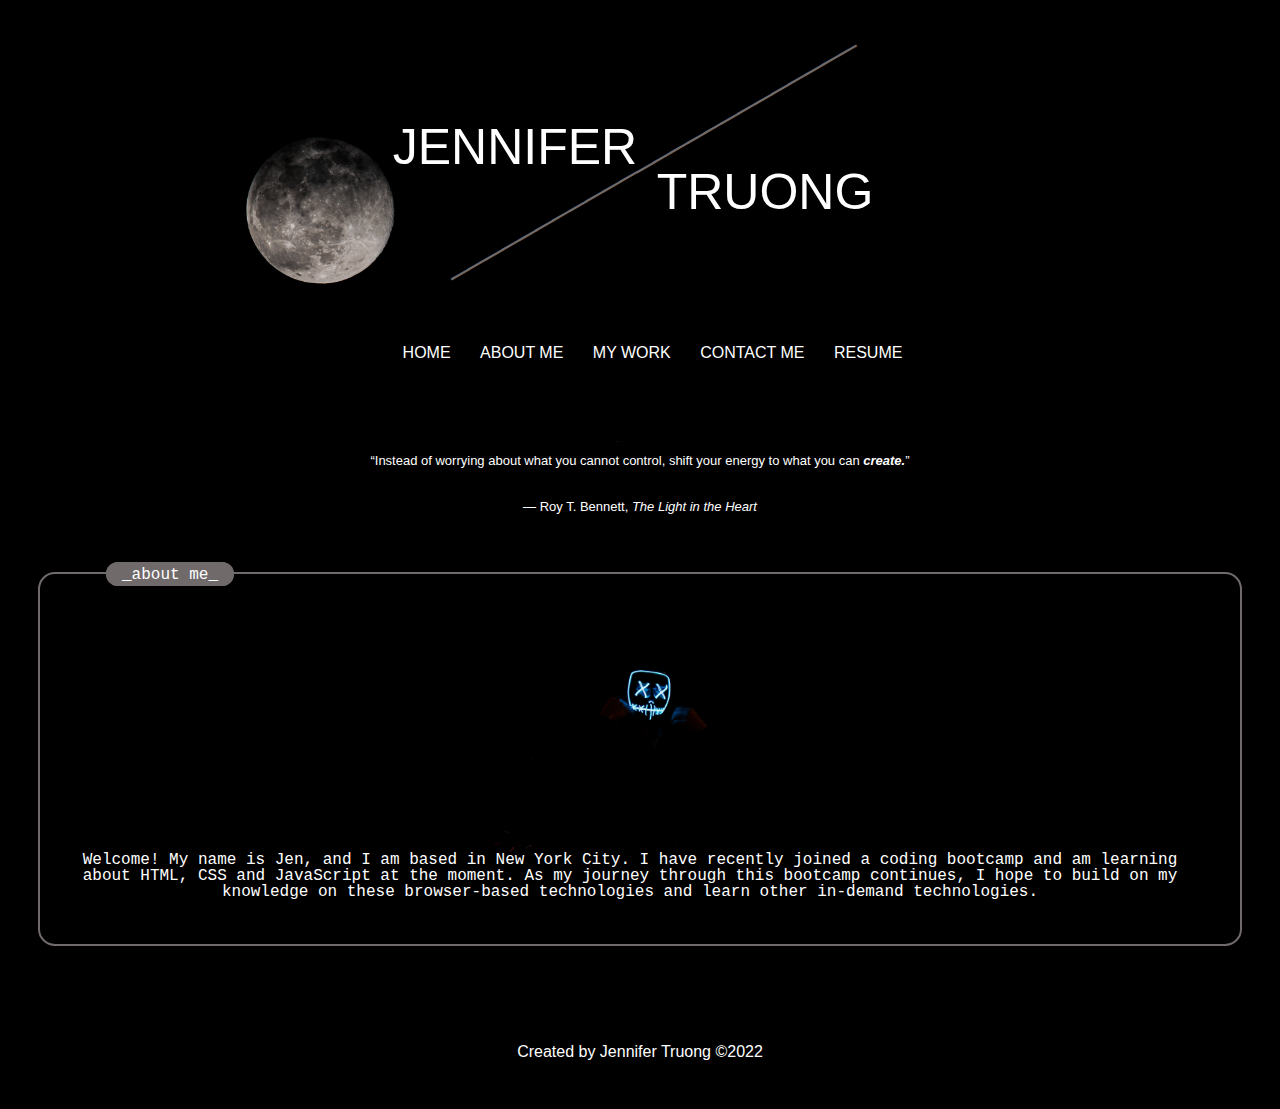
==== about-me.html @ 6c5dba23 "added additional html files for each section; about me, my work, and contact me. as well as their co" ====
<!DOCTYPE html>
<html lang="en">

<head>
    <meta charset="UTF-8">
    <meta http-equiv="X-UA-Compatible" content="IE=edge">
    <meta name="viewport" content="width=device-width, initial-scale=1.0">
    <title>Jennifer Truong's Portfolio</title>
    <link
      rel="stylesheet"
      href="https://stackpath.bootstrapcdn.com/bootstrap/4.3.1/css/bootstrap.min.css"
    />
    <link rel="stylesheet" href="assets/css/reset.css">
    <link rel="stylesheet" href="assets/css/style.css">
</head>

<body>
    <!-- Header for the Web Page -->
    <header>
        <h1> 
            <div class="jennifer">JENNIFER</div>
            <div class="line"> ________________________</div>
            <div class="truong">TRUONG</div>
        </h1>
        <img src="./assets/images/header-pexels-brett-sayles-4031043.jpg" class="header-image"/>
        
        <!-- Navigation and its Links on the Header -->
        <nav> 
            <ul>
                <ul>
                    <li>
                        <a href="index.html">HOME</a>
                    </li>
                    <li>
                        <a href="about-me.html">ABOUT ME</a>
                    </li>
                    <li>
                        <a href="my-work.html">MY WORK</a>
                    </li>
                    <li>
                        <a href="contact-me.html">CONTACT ME</a>
                    </li>
                    <li>
                        <a href="https://drive.google.com/file/d/1Eq9hEHn1jrcl_vEFw4kz8tH2KKz4wyNw/view?usp=sharing">RESUME</a> <!-- Place Holder -->
                    </li>
                </ul>
            </ul>
        </nav>

        <!-- Page Quote -->
        <figure class= "quote">
            <blockquote>
                “Instead of worrying about what you cannot control, shift your energy to what you can <strong><em>create.</em></strong>”
            </blockquote>
            <figcaption>
                &mdash; Roy T. Bennett, <cite> The Light in the Heart </cite>
            </figcaption>
        </figure>
    </header>

    <main>
        <!-- Content for Portfolio -->
        <section class="content">
            <!-- About Me -->
            <article class="full-content" id="about">
                <h2 class="content-header"> _about me_ </h2>

                <!-- Place holder for avatar - will update later? -->
                <img src="assets/images/about-me-pexels-sebastiaan-stam-1304642.jpg" class="avatar" />

                <!-- Add more content as this class continues. -->
                <p>
                    Welcome! My name is Jen, and I am based in New York City. I have recently joined a coding bootcamp and am learning about HTML, CSS and JavaScript at the moment. 
                    As my journey through this bootcamp continues, I hope to build on my knowledge on these browser-based technologies and learn other in-demand technologies. 
                </p>
            </article>
        </section>
    </main>
    
    <!-- Footer for the page -->
    <footer>
        <h4>Created by Jennifer Truong <a<span>&copy;</span>2022 </h4>
    </footer>
</body>
</html>
---- assets/css/style.css ----
/* Setting up Variable colors */
:root {
    --dark: black;
    --lighter: rgb(112, 106, 106);
    --bright: white;
}

/* What the background color, font color, and font type is for the Website */
body {
    background-color: var(--dark);
    color: var(--bright);
    font-family: Georgia, 'Times New Roman', Times, serif;
}

header {
    padding-top: 10px;
    font-family: 'Trebuchet MS', 'Lucida Sans Unicode', 'Lucida Grande', 'Lucida Sans', Arial, sans-serif;
    text-align: center;
    border: 8px solid var(--dark);
    border-radius: 10px;
}

/* Making the image sit behind the text */
.header-image {
    width: 500px;
    max-height: auto;
    position: relative;
    display: inline-flex;
    margin: 0 500px 0 0;
    z-index: 1;
}


/* The header sits on top of the image and positioning it so they are not parallel. */
header h1 .jennifer {
    position: absolute;
    z-index: 999;
    margin: 0 auto;
    left: 0;
    right: 250px;
    top: 13%;
    font-size: 50px;
}

header h1 .truong {
    position: absolute;
    z-index: 999;
    margin: 0 auto;
    left: 250px;
    right: 0;
    top: 18%;
    font-size: 50px;
}

/* Making the line look like it is going through in between first and last name */
header h1 .line {
    transform: rotate(-30deg);
    position: absolute;
    z-index: 999;
    margin: 0 auto;
    left: 10px;
    right: 0;
    top: 14%;
    font-size: 35px;
    color: var(--lighter);
    font-family: Impact, Haettenschweiler, 'Arial Narrow Bold', sans-serif;
}

/* The navigation bar also sits on top of the image. */
header nav {
    padding-top: 30px;
    float: center;
    position: absolute;
    z-index: 999;
    margin: 0 auto;
    left: 0;
    right: 0;
    top: 35%;
}

header nav ul {
    list-style-type: none;
}

header nav ul li {
    display: inline-block;
    margin-left: 25px;
    text-decoration: none;
    color: var(--bright);
}

/* Getting rid of the underline and color change for the link. As well as adding a background to it when
someone hovers over it */
a:link {
    text-decoration: none;
    color: var(--bright);
}

a:visited {
    text-decoration: none;
    color: var(--bright);
}

a:hover {
    background-color: var(--lighter);
}

/* Making the quote sit on the header correctly and under the navigation bar. */
header .quote {
    display: block;
    font-size: 13px;
    position: absolute;
    z-index: 999;
    margin: 0 auto;
    left: 0;
    right: 0;
    line-height: 30px;
    margin-top: -80px
}
/* Giving the about me section some more space at the bottom of it. */
.content {
    bottom: 100px;
}

/* Creating a box around each of the article sections */
.full-content {
    font-family: 'Courier New', Courier, monospace;
    display: flex;
    flex-direction: column;
    min-height: 150%;
    padding: 0.5rem 1rem;
    color: var(--bright);
    outline: 2px solid var(--lighter);
    margin: 40px;
    border-radius: 15px;
}

/* Creating a box around each of header of the article section and moving them so they sit on the top link of
the content border. Also made sure the background and border is only on the words, not fit to the page. */
.full-content .content-header {
    position: relative;
    margin: 1rem 0 1rem 0;
    margin-top: -20px;
    padding: 0.25rem 1rem;
    max-height: 24px;
    width: fit-content;
    background-color: var(--lighter);
    outline: 2px solid var(--lighter);
    outline-offset: -2px;
    border-radius: 20px;
    left: 50px;
}

/* Styling for the avatarr picture and the description in the about me section of the webpage. */
#about .avatar {
    height: 250px;
    width: 375px;
    display: block;
    margin-left: auto;
    margin-right: auto;

}

#about p {
    padding: 0 20px 20px 0;
    color: var(--bright);
    text-align: center;
    float: right;
}

/* Making sure that the the text in the area will wrap- once anything is added. */
#work .content-work {
    display: flex;
    position:relative;
    flex-direction: column;
    min-height: 100%;
    padding: 1rem 2rem;
}

/* When hovering over work, they will enlarge. */
.content-work:hover {
    position: relative;
    top: -15px;
    right: -7px;
    width: 100%;
    height: auto;
    display: block;
    background-color: var(--lighter);
    border-radius: 20px;
}

/* Creating the background for each of the 'coming soon' under my work. Making sure that each of the content boxes fit within the 'my work' section. */
#work .content-work a {
    outline: 2px solid var(--lighter);
    border-radius: 8px;
    display: flex;
    flex-direction: column;
    background-position: center;
    background-size: cover;
    margin-bottom: 30px;
}

/* Making sure that the coming soon words sit on top of the image, even when the page is shrunk. */
#work .content-work h3 {
    display: inline;
    text-align: center;
    position: absolute;
    z-index: 999;
    margin: 0 auto;
    left: 0;
    right: 0;
    top: 40%;
    width: 60%;
}


/* Styling for the contact list - changing it so that all the words are in a row 
and do not change color when clicked */
#contact ul{
    list-style-type: none;
    text-align: center;
    font-size: 20px;
    padding: 2rem 1rem;
    color: var(--bright);
}

#contact ul li {
    display: inline-block;
    margin-left: 25px;
    text-decoration: none;
    color: var(--bright);
}

/* Styling the footer */
footer h4 {
    text-align: center;
    margin: 50px 0 0 0;
    padding: 3rem 1rem;
    color: var(--bright);
    font-family: 'Trebuchet MS', 'Lucida Sans Unicode', 'Lucida Grande', 'Lucida Sans', Arial, sans-serif;

}

/* Using media query to get rid of extra margin on the side when the page is shrunk. */
@media screen and (max-width: 1026px) {
    .header-image {
        margin: 0 0 0 0;
    }
}
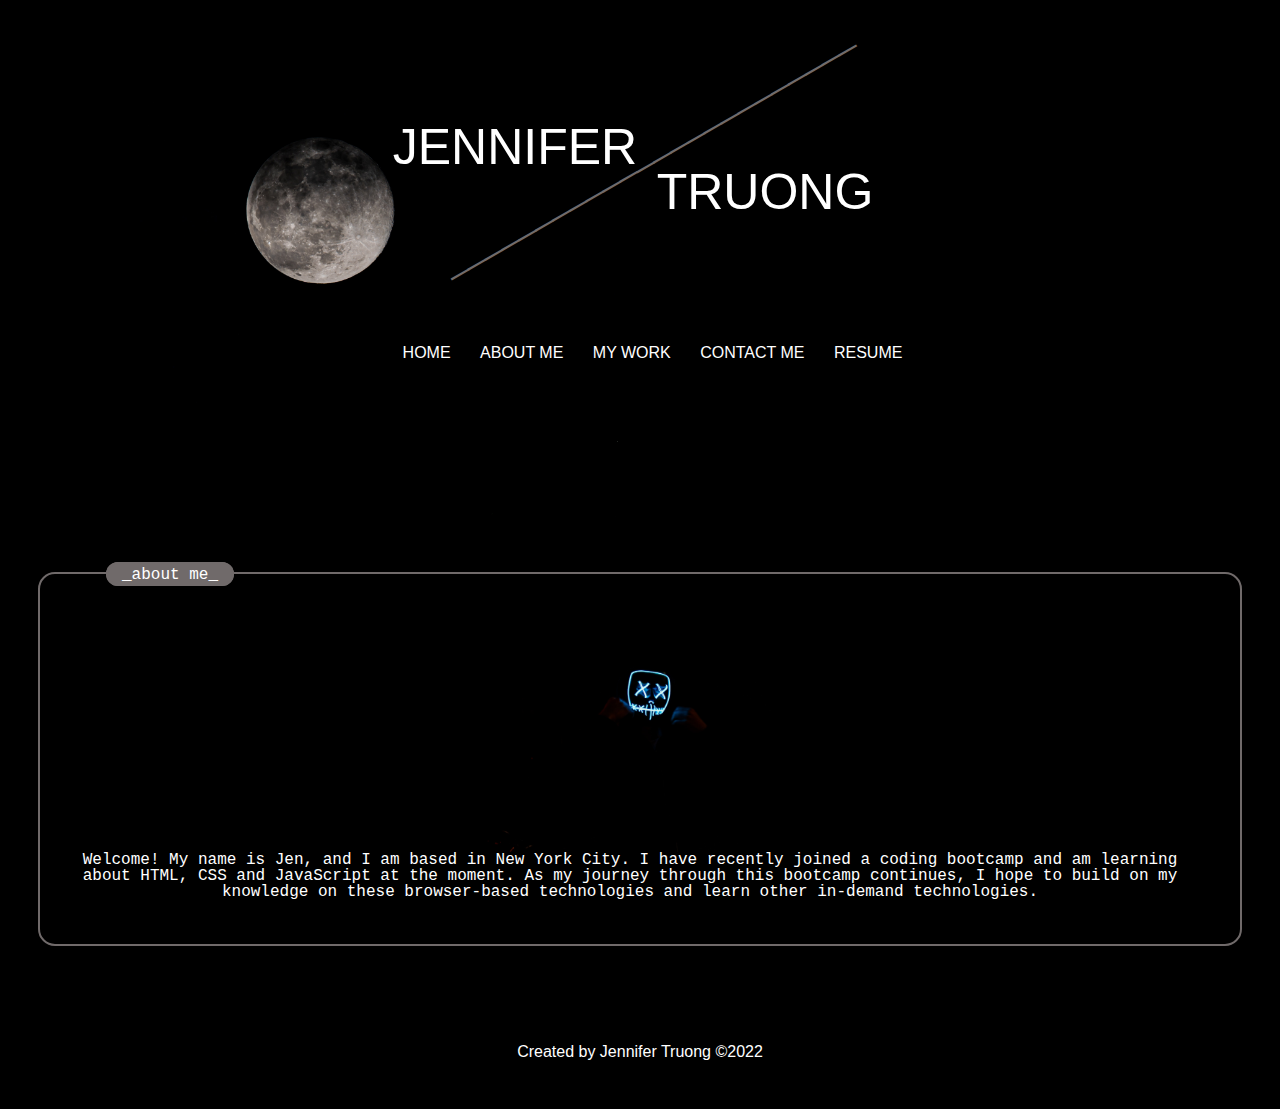
==== commit 1c7461d9: "changed the layout of each page and moved the information from the index.html and style.css to the o" ====
--- a/about-me.html
+++ b/about-me.html
@@ -46,16 +46,6 @@
                 </ul>
             </ul>
         </nav>
-
-        <!-- Page Quote -->
-        <figure class= "quote">
-            <blockquote>
-                “Instead of worrying about what you cannot control, shift your energy to what you can <strong><em>create.</em></strong>”
-            </blockquote>
-            <figcaption>
-                &mdash; Roy T. Bennett, <cite> The Light in the Heart </cite>
-            </figcaption>
-        </figure>
     </header>
 
     <main>
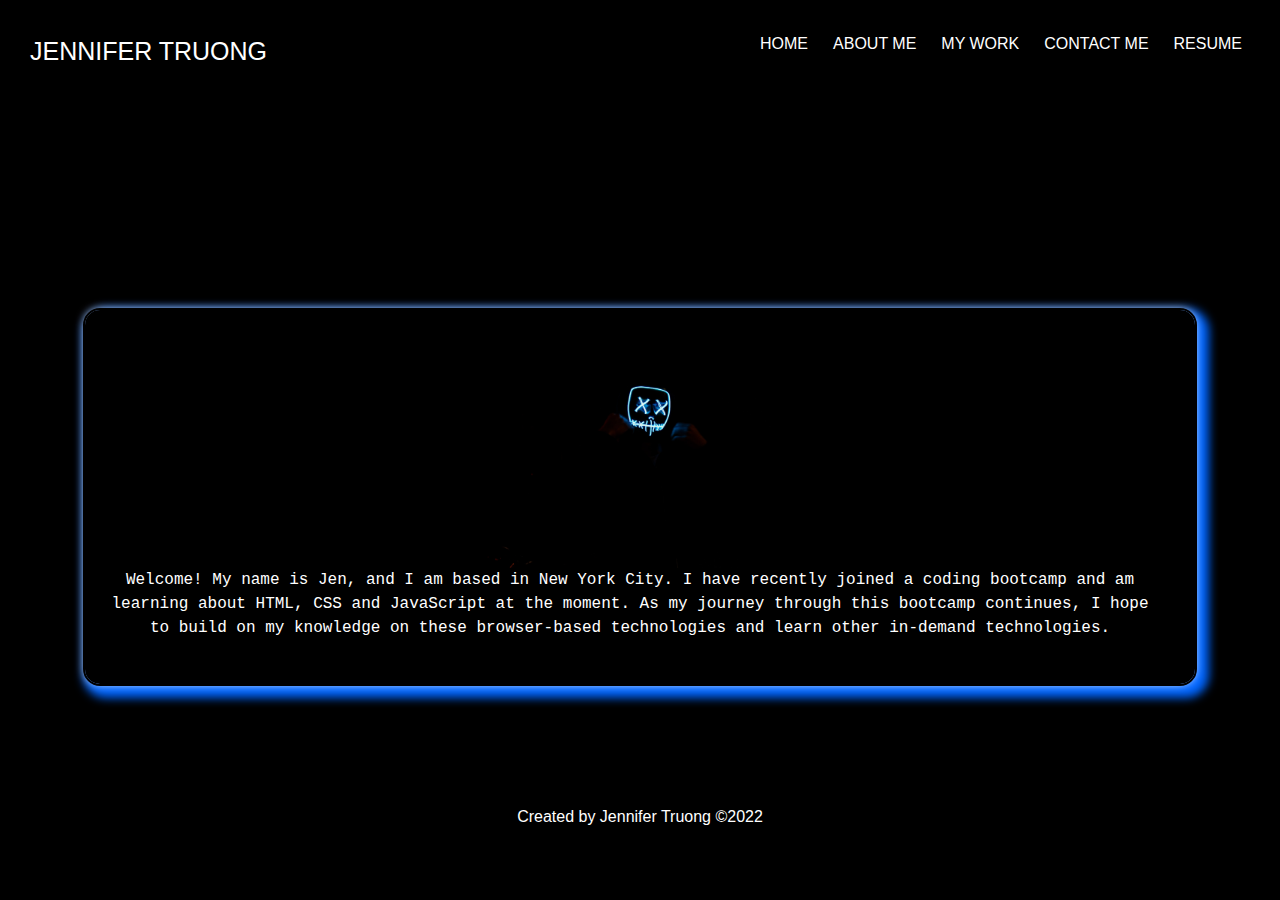
==== commit aa62fbd5: "added design to the about me page, added 3 works to the my work page and added styling to it as well" ====
--- a/about-me.html
+++ b/about-me.html
@@ -10,63 +10,60 @@
       rel="stylesheet"
       href="https://stackpath.bootstrapcdn.com/bootstrap/4.3.1/css/bootstrap.min.css"
     />
+    <link
+      rel="stylesheet"
+      href="https://use.fontawesome.com/releases/v5.8.1/css/all.css"
+      integrity="sha384-50oBUHEmvpQ+1lW4y57PTFmhCaXp0ML5d60M1M7uH2+nqUivzIebhndOJK28anvf"
+      crossorigin="anonymous"
+    />
     <link rel="stylesheet" href="assets/css/reset.css">
-    <link rel="stylesheet" href="assets/css/style.css">
+    <link rel="stylesheet" href="assets/css/about-me.css">
 </head>
 
 <body>
     <!-- Header for the Web Page -->
     <header>
-        <h1> 
-            <div class="jennifer">JENNIFER</div>
-            <div class="line"> ________________________</div>
-            <div class="truong">TRUONG</div>
-        </h1>
-        <img src="./assets/images/header-pexels-brett-sayles-4031043.jpg" class="header-image"/>
-        
         <!-- Navigation and its Links on the Header -->
         <nav> 
-            <ul>
-                <ul>
-                    <li>
+            <h1> 
+                <div class="name justify-content-left">JENNIFER TRUONG <i class="fas fa-moon"></i></div>
+            </h1>
+                <ul class="nav justify-content-end">
+                    <li class="nav-item">
                         <a href="index.html">HOME</a>
                     </li>
-                    <li>
+                    <li class="nav-item">
                         <a href="about-me.html">ABOUT ME</a>
                     </li>
-                    <li>
+                    <li class="nav-item">
                         <a href="my-work.html">MY WORK</a>
                     </li>
-                    <li>
+                    <li class="nav-item">
                         <a href="contact-me.html">CONTACT ME</a>
                     </li>
-                    <li>
+                    <li class="nav-item">
                         <a href="https://drive.google.com/file/d/1Eq9hEHn1jrcl_vEFw4kz8tH2KKz4wyNw/view?usp=sharing">RESUME</a> <!-- Place Holder -->
                     </li>
                 </ul>
-            </ul>
         </nav>
     </header>
 
-    <main>
+   
         <!-- Content for Portfolio -->
-        <section class="content">
-            <!-- About Me -->
-            <article class="full-content" id="about">
-                <h2 class="content-header"> _about me_ </h2>
+    <div class="container">
+        <!-- About Me -->
+        <div class="full-content" id="about">
 
-                <!-- Place holder for avatar - will update later? -->
-                <img src="assets/images/about-me-pexels-sebastiaan-stam-1304642.jpg" class="avatar" />
+            <!-- Place holder for avatar - will update later? -->
+            <img src="assets/images/about-me-pexels-sebastiaan-stam-1304642.jpg" class="avatar" />
 
-                <!-- Add more content as this class continues. -->
-                <p>
-                    Welcome! My name is Jen, and I am based in New York City. I have recently joined a coding bootcamp and am learning about HTML, CSS and JavaScript at the moment. 
-                    As my journey through this bootcamp continues, I hope to build on my knowledge on these browser-based technologies and learn other in-demand technologies. 
-                </p>
-            </article>
-        </section>
-    </main>
-    
+            <!-- Add more content as this class continues. -->
+            <p>
+                Welcome! My name is Jen, and I am based in New York City. I have recently joined a coding bootcamp and am learning about HTML, CSS and JavaScript at the moment. 
+                As my journey through this bootcamp continues, I hope to build on my knowledge on these browser-based technologies and learn other in-demand technologies. 
+            </p>
+        </div>
+    </div>
     <!-- Footer for the page -->
     <footer>
         <h4>Created by Jennifer Truong <a<span>&copy;</span>2022 </h4>
--- a/assets/css/about-me.css
+++ b/assets/css/about-me.css
@@ -0,0 +1,116 @@
+/* Setting up Variable colors */
+:root {
+    --dark: black;
+    --lighter: rgb(112, 106, 106);
+    --bright: white;
+}
+
+/* What the background color, font color, and font type is for the Website */
+body {
+    background-color: var(--dark);
+    color: var(--bright);
+    font-family: Georgia, 'Times New Roman', Times, serif;
+}
+
+header {
+    padding-top: 20px;
+    font-family: 'Trebuchet MS', 'Lucida Sans Unicode', 'Lucida Grande', 'Lucida Sans', Arial, sans-serif;
+    text-align: center;
+    border: 8px solid var(--dark);
+    border-radius: 10px;
+}
+
+/* The header sits on top of the image and positioning it so they are not parallel. */
+header h1 .name {
+    position: absolute;
+    z-index: 999;
+    margin: 0 auto;
+    left: 0;
+    font-size: 25px;
+    margin-left: 30px;
+}
+
+/* The navigation bar also sits on top of the image. */
+header nav {
+    margin-right: 30px;
+}
+
+header nav ul {
+    list-style-type: none;
+}
+
+header nav ul li {
+    margin-left: 25px;
+    text-decoration: none;
+    color: var(--bright);
+}
+
+/* Getting rid of the underline and color change for the link. As well as adding a background to it when
+someone hovers over it */
+a:link {
+    text-decoration: none;
+    color: var(--bright);
+}
+
+a:visited {
+    text-decoration: none;
+    color: var(--bright);
+}
+
+a:hover {
+    box-shadow: 0 0 5px #fff, 3px 3px 6px 3px #0066ff;
+}
+
+/* Creating a box around each of the article sections */
+.full-content {
+    font-family: 'Courier New', Courier, monospace;
+    display: flex;
+    flex-direction: column;
+    min-height: 150%;
+    padding: 0.5rem 1rem;
+    color: var(--bright);
+    outline: 2px solid var(--dark);
+    /* margin: 40px; */
+    border-radius: 15px;
+    box-shadow: 0 0 10px #fff, 6px 6px 10px 8px #0066ff;
+}
+
+
+#about {
+    margin-top: 250px;
+}
+
+/* Styling for the avatarr picture and the description in the about me section of the webpage. */
+#about .avatar {
+    height: 250px;
+    width: 375px;
+    display: block;
+    margin-left: auto;
+    margin-right: auto;
+
+}
+
+#about p {
+    padding: 0 20px 20px 0;
+    color: var(--bright);
+    text-align: center;
+    float: right;
+    line-height: .25in;
+}
+
+/* Styling the footer */
+footer h4 {
+    text-align: center;
+    margin: 75px 0 0 0;
+    padding: 3rem 1rem;
+    color: var(--bright);
+    font-family: 'Trebuchet MS', 'Lucida Sans Unicode', 'Lucida Grande', 'Lucida Sans', Arial, sans-serif;
+
+}
+
+/* Using media query to get rid of extra margin on the side when the page is shrunk. */
+@media screen and (max-width: 1026px) {
+    .header-image {
+        margin: 0 0 0 0;
+    }
+}